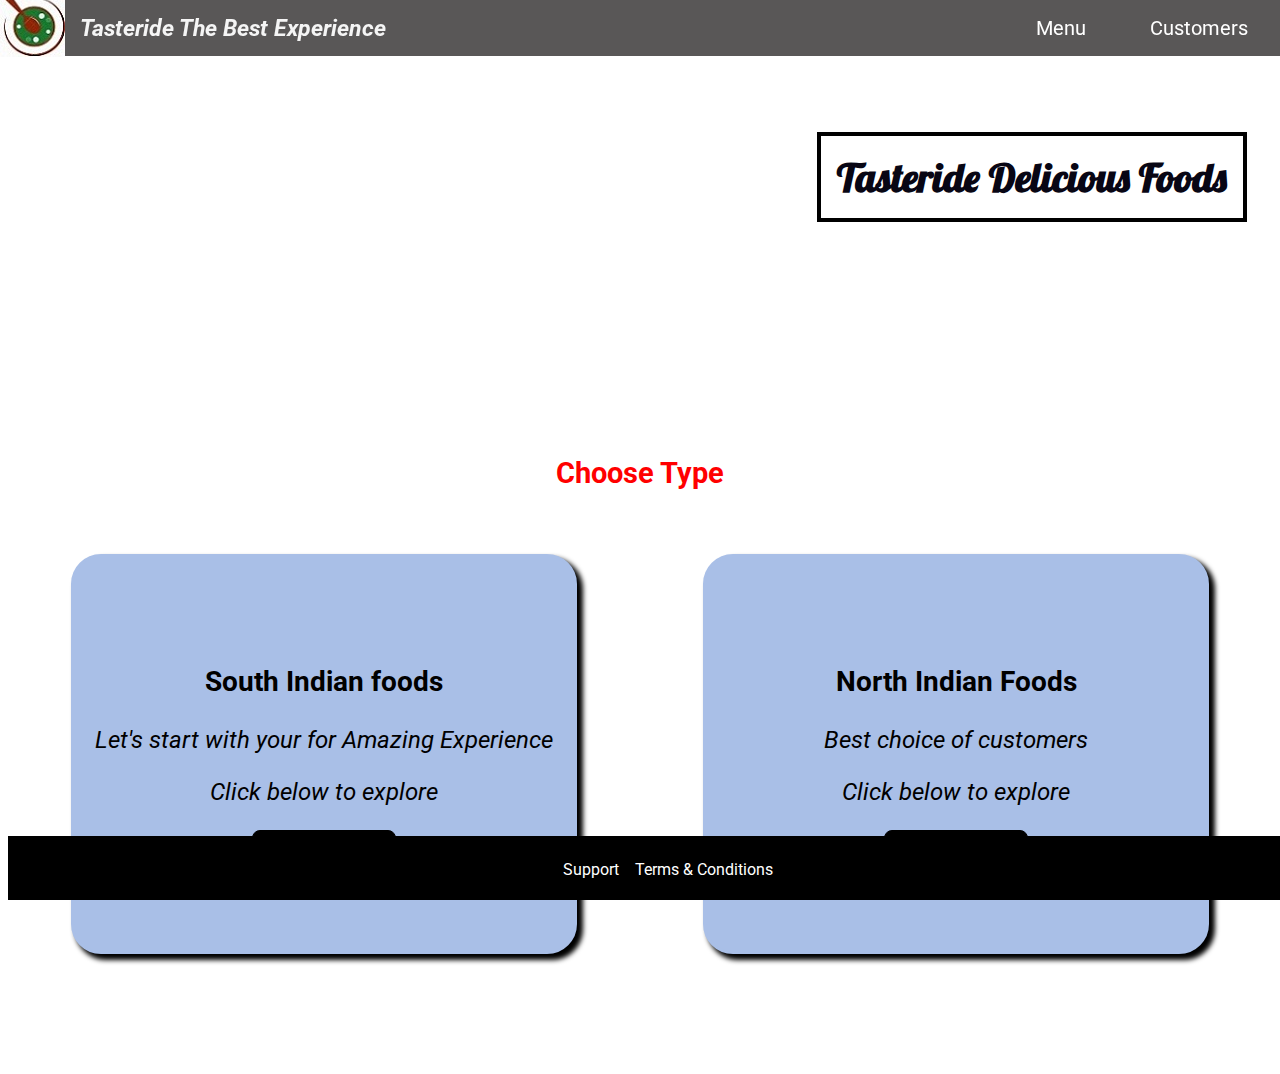
==== index.html @ d38bbec9 "initial commit" ====
<!DOCTYPE html>
<html lang="en">
    <head>
        <meta charset="UTF-8">
        <meta http-equiv="X-UA-Compatible" content="ie=edge">
        <meta name="viewport" content="width=device-width,initial-scale=1.0">
        <title>Tasteride</title>
        <link rel="shortcut icon" href="food-images/logo-3.jpg">
        <link rel="stylesheet" href="shared.css">
        <link rel="stylesheet" href="main.css">
        </head>
        <body>
            
            <div class="modal">
                <h1 class="modal__title">Do you want to continue?</h1>
               
                <a href="Menu/index.html" class="modal_action">Yes!</a>
                <button class="modal_action_negative">NO!</button>
           
            </div>
            <div class="backdrop"></div>
            <header class="headers">
                <div class="main-header_brand">
                <a href="index.html"class="main-header_brand_img">
                    <img src="food-images/logo-3.jpg"></a>
                    <h3>Tasteride  The Best Experience</h3>
                    
            </div>
            <nav>
                <ul class="main-header_list">
                    <div>
                    <li class="main-header_lists">
                        <a href="Menu/index.html">Menu</a>
                    </li>
                </div>
                <div>
                    <li class="main-header_lists">
                        <a href="customers/index.html">Customers</a>
                    </li>
                </div>
                </ul>
            </nav>
            <div class="toggle-button-bar">
                <button class="toggle-button"></button>
                <button class="toggle-button"></button>
                <button class="toggle-button"></button>
            </div>
        </header>
            <nav class="mobile">
                <ul class="mobile-header_list">
                    <li class="mobile-header_lists">
                        <a href="Menu/index.html">Menu</a>
                    </li>
                    <li class="mobile-header_lists">
                        <a href="customers/index.html">Customers</a>
                    </li>
                </ul>
            </nav>
           
            
            <main>
                <section class="background">
           <h2> Tasteride Delicious Foods</h2>
        </section>
        <div class="type"><h2>Choose Type</h2></div>
        <div class="food-image">
        
        <div class="description">
               <h3>South Indian foods</h3>
               <p>Let's start with your for Amazing Experience</p>
               <p>Click below to explore</p>
               <div>
               <button class="buttons">Select Type</button>
            </div>
           </div>
           
       <div class="description">
               <h3> North Indian Foods</h3>
               <p>Best choice of customers</p>
               <p>Click below to explore</p>
               <div>
               <button class="buttons">Select Type</button>
            </div>
               </div>
              
            
        </div>
            </main>
            
        <footer>
            <nav class="Main-footer">
                <ul class="main-footer_list">
                    <li class="footer_list">
                        <a href="#">Support</a>
                    </li>
                    <li class="footer_list">
                        <a href="#">Terms &amp; Conditions</a>
                    </li>
                </ul>
            </nav>
        </footer>
        <script src="shared.js"></script>
        </body>
        </html>
---- shared.css ----
@import url('https://fonts.googleapis.com/css2?family=Roboto:ital@0;1&display=swap');
@import url('https://fonts.googleapis.com/css2?family=Lobster&display=swap');
@import url('https://fonts.googleapis.com/css2?family=Fira+Sans:ital@0;1&display=swap');

*{
    box-sizing: border-box; 
     font-family: 'Roboto', sans-serif;

}

body{
    background: url("food-images/food-background.jpeg"); 
    
    background-size: center;
    background-position: left 10% top 0;
    background-repeat: no-repeat;
    display: grid;
   
    grid-template-rows: 2rem 50rem 1rem;
    grid-template-areas: "header"
                          "main"
                          "footer";
 height:100%;

}
.toggle-button-bar{
    display: none;
}

 main{
    height: 60rem;
   /*  margin-top: 5%; */
} 
.headers{
    display: flex;
    flex-direction: row;
  position: fixed;
z-index: 1;
  height: 3.5rem;
  top:0;
  left: 0;
  width: 100%;
    justify-content: space-between;
    align-items: center; 
    background-color: #312f2fce;
 grid-area:header;
}
.main-header_brand{
    display: flex;
    flex-direction: row;
    justify-content: space-around;
    color: whitesmoke;
    font-style:italic;
    font-weight: bold;
    font-size: 20px;
}
.main-header_brand_img{
    height: 1.3rem;
    width:5rem;
    vertical-align: middle;
   
}
.main-header_list{
    display: flex;
    flex-direction: row;
    justify-content: center;
    align-items: center;
    list-style: none;
}
.main-header_lists a{
    padding: 2rem;
    color:white;
    font-size: large;
 text-decoration: none;
 font-size: 20px;
}
.Main-footer{
    background-color: black;
    grid-area: footer;
   height: 4rem;
  position: fixed;
   bottom: 0;  
   width: 100%;

   
   
}
.mobile{
    opacity: 0;
}
.main-footer_list{
    display: flex;
    flex-direction: row;
    justify-content: center; 
    align-items: center;
    list-style: none;
   
}
.footer_list{
    margin:0.5rem;

}
.footer_list a{
   text-align: center;
  text-decoration: none;
  
    color: white;
}
.footer_list a:hover,
.footer_list a:active{
    color:blue;
}



.modal{
  
    padding: 1rem 1rem;
    position: fixed;
    top:15%;
    left:35%;
    width:30%;
    opacity: 0;
    transform: translateY(-3rem);
   transition:  transform 300ms ease-out;

   text-align: center; 
   margin: 3rem auto; 
   border: 0.2rem solid white;
   background: white;
   z-index: 200;
}
.buttons{
    color: white;
    font-weight: bold;
    background: black;
    border:0.1rem solid black;
    border-radius: 8px;
    font-size: 1.5rem;
    padding: 0.5rem;
    cursor: pointer;
}
.buttons:hover,
.buttons:active{
    background: white;
    color: black;
}
.open{
    display: block !important;
    opacity: 1 !important;
    transform: translateY(3rem) !important;  
}
.openx{
    display: grid !important;
    opacity: 1 !important;
    transform: translateY(3rem) !important;  
}



@media(max-width:39rem){
    main{
        height: 95rem;
        margin-bottom: 4rem; 
       /*  margin-top: 5%; */
    } 
    .toggle-button{
        background: white;
        margin:0.2rem;
        display: block;
       
        width:3rem;
        height:0.2rem;
        cursor: pointer;
    }
    .buttons{
        
        font-size: 1.5rem;
        padding: 1rem;
        cursor: pointer;
        border-radius: 20px;
      margin-top:1rem; 
    }
    .headers{
        height: 4rem;
    }
    .main-header_brand{
      
        font-size: 15px;
    }
    .toggle-button-bar{
      background: transparent;
     
      display: block;
    }
    .main-header_lists{
        display: none;
    }
    .Main-footer{
        background-color: black;
        grid-area: footer;
       height: 5rem;
      position: fixed;
       bottom: 0;  
       left:0;
       width: 100%;
    
       
       
    }
    .footer_list{
        margin:0.2rem;
        font-size: 1.2rem;
    
    }
    .mobile{
        
     position: fixed;
    z-index: 100;
   top:0;
    left: 0;
   
   
    background: white;
    width: 60%;
    height: 200vh;
   /*  display:none;  */
  
     transform:translateX(-200%);
   transition: transform 500ms ease-out;  
    
       
    }
    .main-footer_list{
        display: flex;
        flex-direction: column;
        justify-content: center; 
        align-items: center;
     
       
    }
    .mobile-header_list{
        
        display: flex;
        margin-top:40vh;
        flex-direction: column;
        justify-content:space-around;
        align-items:  center;
        list-style: none;
       
    }
    .mobile-header_lists a{
       
        
        color:black;
        font-weight: bold;
        font-size: large;
     text-decoration: none;
     font-size: 25px;
    } 
    .mobile-header_lists{
        margin: 1rem auto;
    }
    .main-header_brand_img{
        height: 1.3rem;
        width:5rem;
        vertical-align: bottom;
       
    }
    .modal{
  
        padding: 1rem 1rem;
        position: fixed;
        top:15%;
        left:25%;
        width:55%;
    }
    
    
}
.openh{
    display: block !important;
   
    opacity: 1 !important;
    transform: translateY(0) !important;    
}
.backdrop{
    display: none;
     position: fixed;
     opacity: 0; 
     transition: opacity 5s linear;
    
     left:0;
     z-index: 2;
     width: 100vw;
     height: 500vh;
     background: rgba(0,0,0,0.5);
 }
---- main.css ----
.background{
    background: url("food-images/food-background.jpeg");
    background-size: cover;
    background-origin: border-box;
    background-repeat: no-repeat;
    background-position:right 35% bottom 18%;
    display: grid;
    grid-area:main; 
    height: 24.5rem;
    position: relative;
  top:0;
  right:0;

}
/* main{
    min-width: 45rem;
} */

.modal h1{
    color: black;
    font-weight: bold;
     text-align: center; 
}
.modal_action_negative{
    background: rgb(224, 25, 75);
    border: 0.2rem solid   rgb(212, 24, 71);
    padding:0.6rem;
    color:white;
    margin-left: 0.5rem;

}
.modal_action{
    background: rgb(8, 58, 20);
    color:white;
    border: 0.2rem solid  rgb(8, 58, 20);
    text-decoration: none;
    padding:0.5rem;
}
.modal_action:hover,
.modal_action:active{
    background: rgb(72, 224, 108);
    border: 0.2rem solid  rgb(72, 224, 108);
   
}
.modal_action_negative:hover,
.modal_action_negative:active{
    background: rgb(238, 144, 168);
    border: 0.2rem solid  rgb(238, 144, 168);
}
.background h2{
   
    font-family: 'Lobster', cursive;
    position: absolute;
    top: 15%;
    right: 2%;
    font-size: 2.5rem;
    color: rgb(8, 6, 20);
    border:0.3rem solid black;
    background:white;
    padding:1rem;
    font-weight: bold;
    }
    .type{
        text-align: center;
        font-family: 'Fira Sans', sans-serif;
        font-weight: bold;
        font-size: 1.2rem;
        color: red;
       /*  border: 0.2px solid cornflowerblue;
        background:rgba(22, 28, 39, 0.781); */
        }
    
    .food-image{
        display: flex;
        flex-direction: row;
        justify-content: space-around;
        align-items: center;
        margin:0 auto;
        height: 35rem;
       
    }
   
    .description{
        margin-bottom: 5rem;
        padding: 5rem 0.9rem;
    
        font-family: 'Fira Sans', sans-serif;
        color: black;
        font-size: 1.5rem;
        background: rgb(169, 191, 231);  
         border: 0.2rem solid  rgb(169, 191, 231); 
         box-shadow: 5px 5px 5px 0.9px black;
         height:25rem;
        
         border-radius:30px;
        width:40%;
        text-align: center;
        min-width: 17rem;

    }
    
    .description h2:hover,
    .description h2:active{
        color:whitesmoke;
    }
    
    .description p{
       font-style: italic;
    }
 
    
.background h2:hover,
.background h2:active{
    background: rgb(8, 6, 20);
    color:white;
   
    transform: translateY(-0.5rem);
    transition: transform 0.6s cubic-bezier(0.37, 0, 0.63, 1);
}

@media (max-width:39rem){
    .food-image{
        display: flex;
        flex-direction: column;
        justify-content: flex-start;
        align-items: center;
    margin-bottom:3rem;
        height: 50rem; 
        width:100%;
       
    }
    .description{
      margin-bottom: 2rem;
    height:40rem;
        
         border-radius:30px;
        width:100%;
        text-align: center;

    }
    .background h2{
   
        font-family: 'Lobster', cursive;
        position: absolute;
        top: 25%;
        right: 8%;
        font-size: 1.8rem;
    }

}
@media (min-width:40rem) and (max-width:50rem){
    .background{
        height: 20.5rem;
    }
}
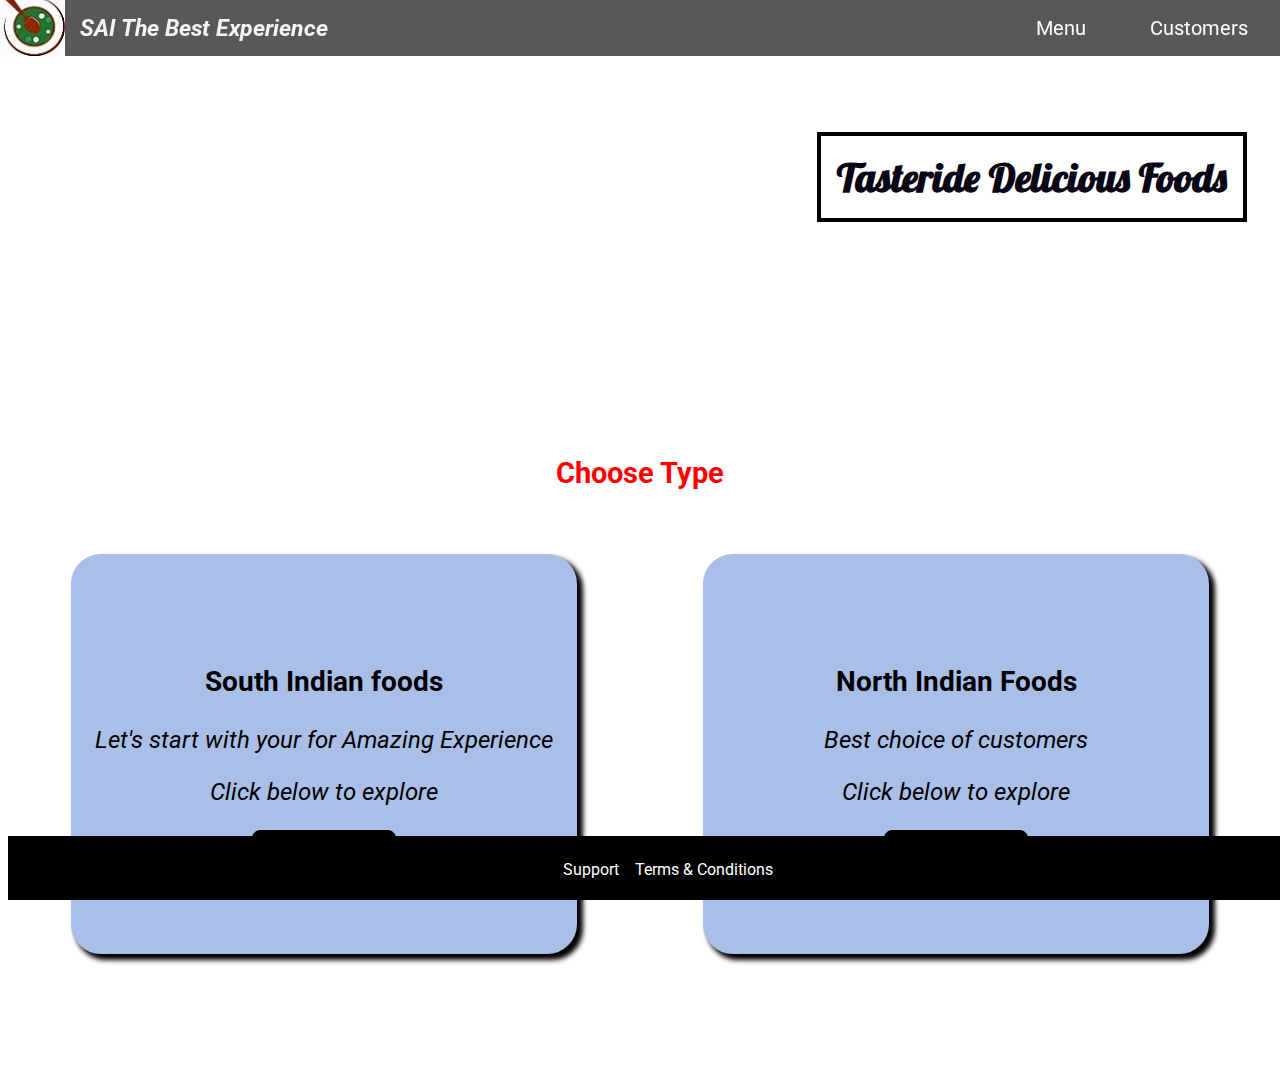
==== commit fbe3685f: "trying 1sat commit" ====
--- a/index.html
+++ b/index.html
@@ -23,7 +23,7 @@
                 <div class="main-header_brand">
                 <a href="index.html"class="main-header_brand_img">
                     <img src="food-images/logo-3.jpg"></a>
-                    <h3>Tasteride  The Best Experience</h3>
+                    <h3>SAI  The Best Experience</h3>
                     
             </div>
             <nav>
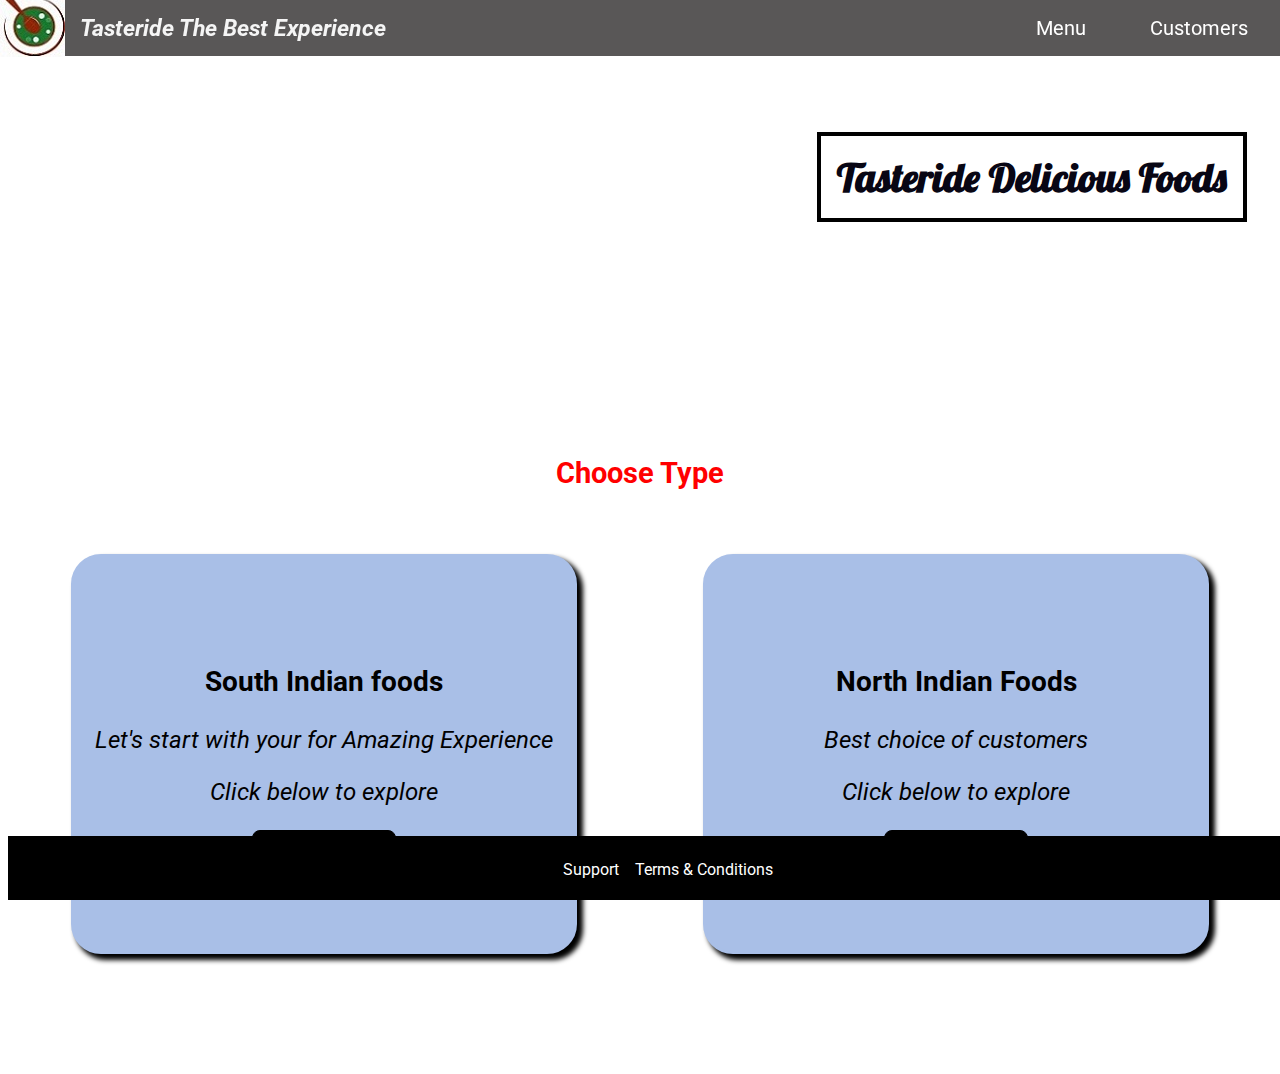
==== commit dac68720: "2nd change" ====
--- a/index.html
+++ b/index.html
@@ -23,7 +23,7 @@
                 <div class="main-header_brand">
                 <a href="index.html"class="main-header_brand_img">
                     <img src="food-images/logo-3.jpg"></a>
-                    <h3>SAI  The Best Experience</h3>
+                    <h3>Tasteride The Best Experience</h3>
                     
             </div>
             <nav>
